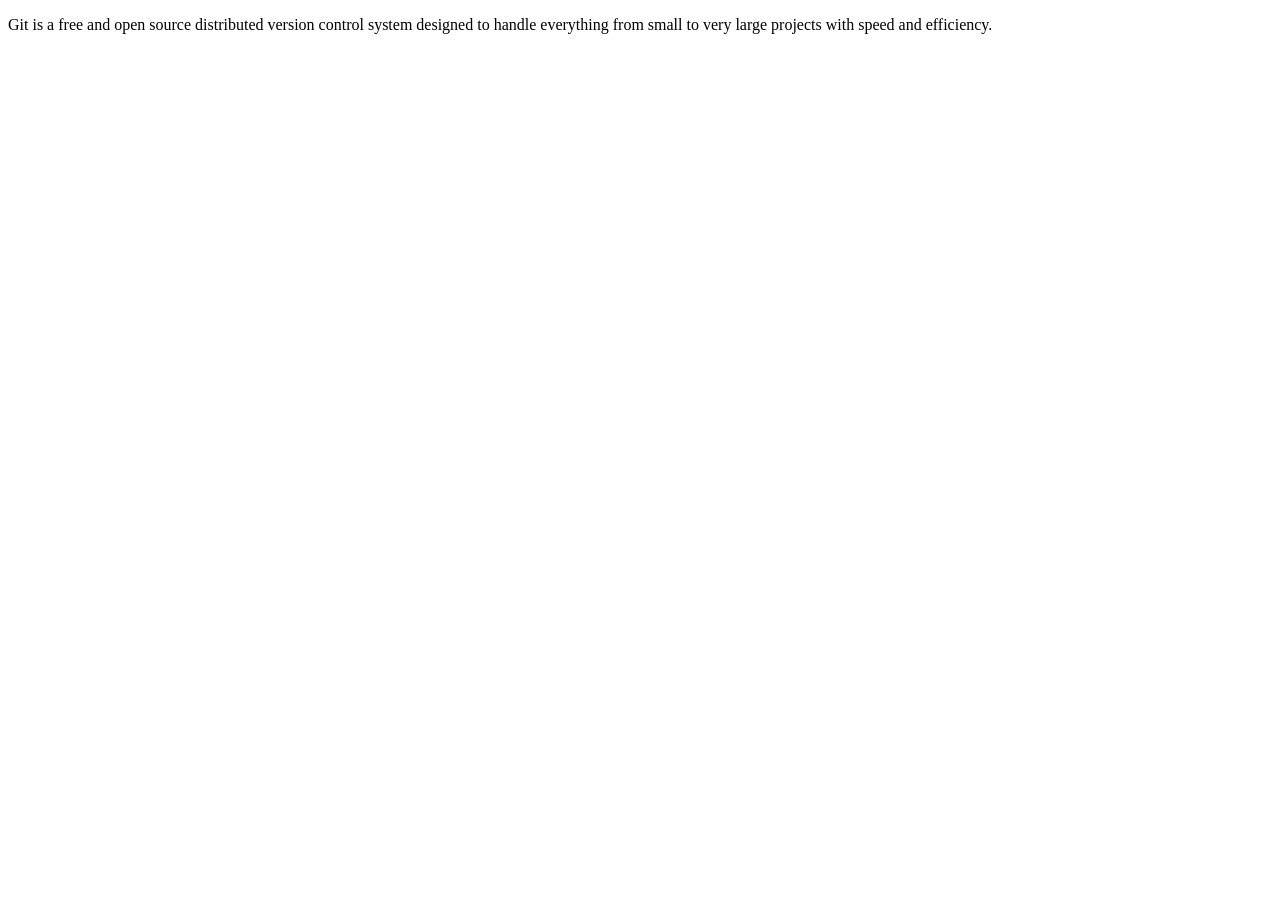
==== index.html @ 2b4466ff "Initial commit" ====
<!DOCTYPE html>
<!--[if lt IE 7]>      <html class="no-js lt-ie9 lt-ie8 lt-ie7"> <![endif]-->
<!--[if IE 7]>         <html class="no-js lt-ie9 lt-ie8"> <![endif]-->
<!--[if IE 8]>         <html class="no-js lt-ie9"> <![endif]-->
<!--[if gt IE 8]>      <html class="no-js"> <!--<![endif]-->
<html>
    <head>
        <meta charset="utf-8">
        <meta http-equiv="X-UA-Compatible" content="IE=edge">
        <title>Home - Git learning</title>
        <meta name="description" content="">
        <meta name="viewport" content="width=device-width, initial-scale=1">
        <link rel="stylesheet" href="">
    </head>
    <body>
        <!--[if lt IE 7]>
            <p class="browsehappy">You are using an <strong>outdated</strong> browser. Please <a href="#">upgrade your browser</a> to improve your experience.</p>
        <![endif]-->
        <p>Git is a free and open source distributed version control system designed to handle everything from small to very large projects with speed and efficiency.</p>
        
        <script src="" async defer></script>
    </body>
</html>
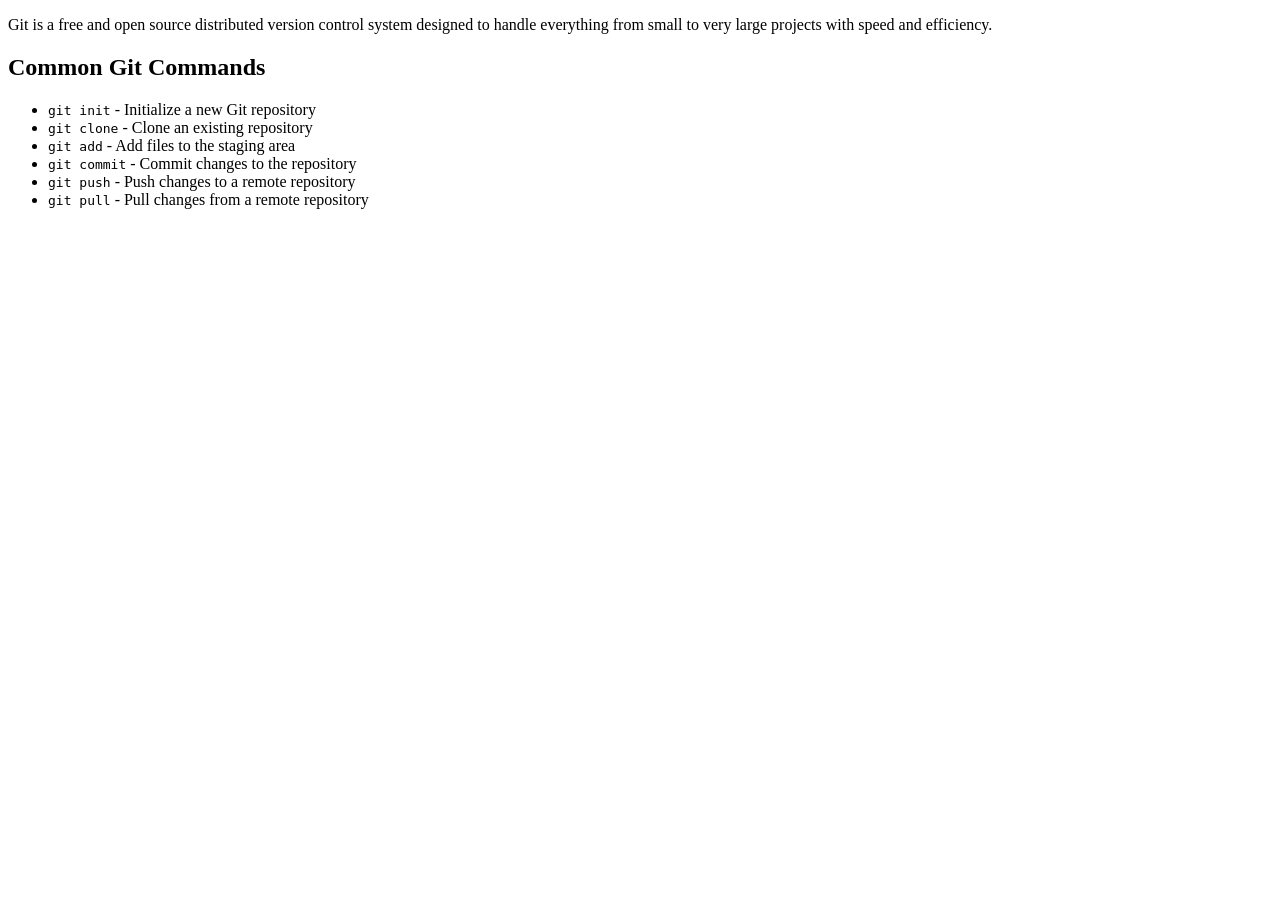
==== commit 618e4c2e: "Design Completed" ====
--- a/index.html
+++ b/index.html
@@ -7,7 +7,7 @@
     <head>
         <meta charset="utf-8">
         <meta http-equiv="X-UA-Compatible" content="IE=edge">
-        <title>Home - Git learning</title>
+        <title>Home - Git learning website</title>
         <meta name="description" content="">
         <meta name="viewport" content="width=device-width, initial-scale=1">
         <link rel="stylesheet" href="">
@@ -17,6 +17,16 @@
             <p class="browsehappy">You are using an <strong>outdated</strong> browser. Please <a href="#">upgrade your browser</a> to improve your experience.</p>
         <![endif]-->
         <p>Git is a free and open source distributed version control system designed to handle everything from small to very large projects with speed and efficiency.</p>
+        <div class="git-commands">
+            <h2>Common Git Commands</h2>
+            <ul>
+                <li><code>git init</code> - Initialize a new Git repository</li>
+                <li><code>git clone</code> - Clone an existing repository</li>
+                <li><code>git add</code> - Add files to the staging area</li>
+                <li><code>git commit</code> - Commit changes to the repository</li>
+                <li><code>git push</code> - Push changes to a remote repository</li>
+                <li><code>git pull</code> - Pull changes from a remote repository</li>
+            </ul>
         
         <script src="" async defer></script>
     </body>
